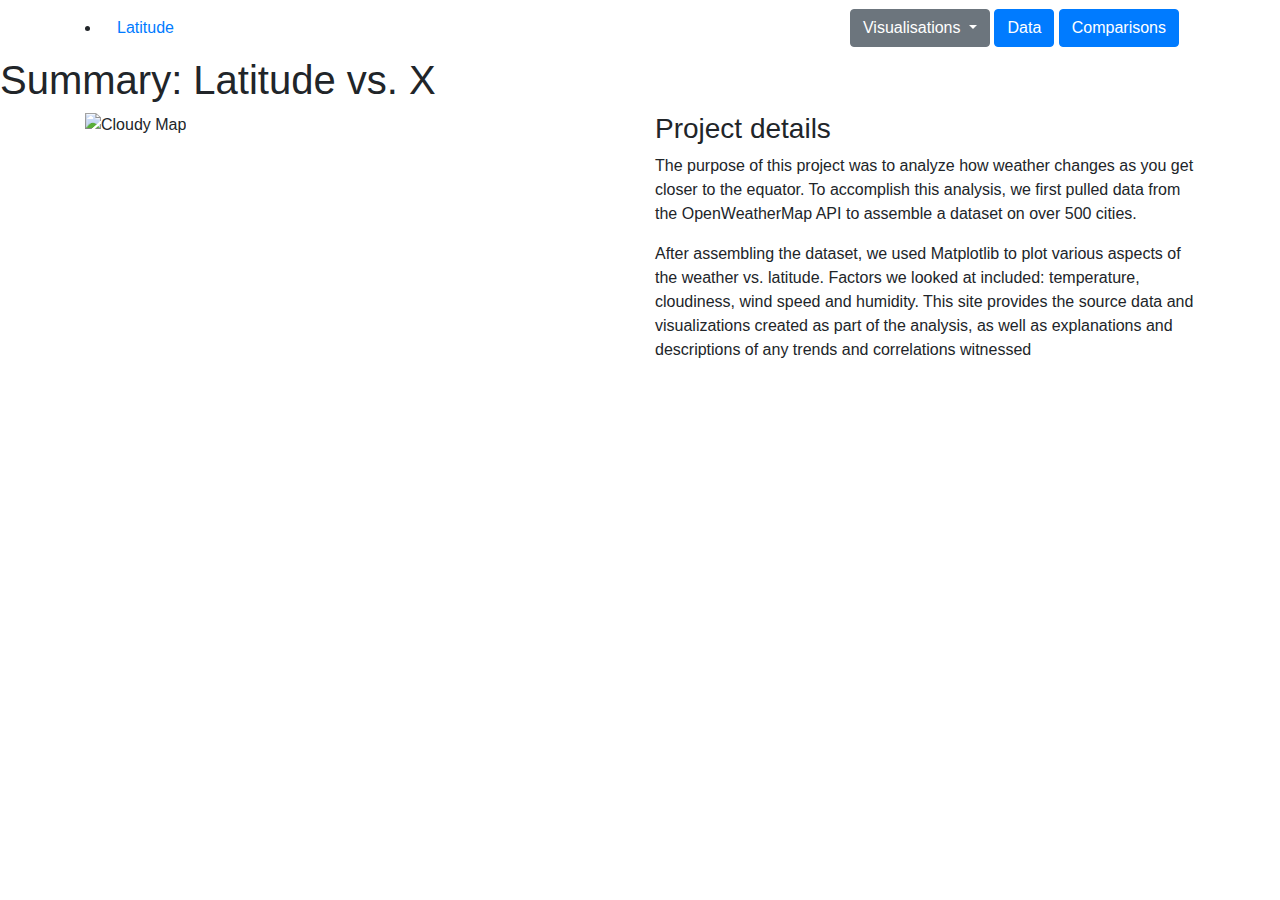
==== index.html @ c6cc6e01 "changed the index file for upload" ====
<!DOCTYPE html>
<html lang="en">

<head>
  <meta charset="UTF-8">
  <title>Latitude</title>
  <link rel="stylesheet" href="https://stackpath.bootstrapcdn.com/bootstrap/4.3.1/css/bootstrap.min.css" integrity="sha384-ggOyR0iXCbMQv3Xipma34MD+dH/1fQ784/j6cY/iJTQUOhcWr7x9JvoRxT2MZw1T" crossorigin="anonymous">
  <link rel="stylesheet" href="styles.css">

</head>

<body>

  <div class="container">
    <nav class="navbar">
      <li class="nav-item">
        <a class="nav-link active" href="C:\Users\Nick\Documents\School\Homework\Web-Design-Challenge\WebVisualisation\index.html">Latitude</a>
      </li>
      <div class="dropdown">
        <button class="btn btn-secondary dropdown-toggle" type="button" id="dropdownMenuButton" data-toggle="dropdown" aria-haspopup="true" aria-expanded="false">
          Visualisations
        </button>
        <div class="dropdown-menu" aria-labelledby="dropdownMenuButton">
          <a class="dropdown-item" href="C:\Users\Nick\Documents\School\Homework\Web-Design-Challenge\WebVisualisation\Max_temp.html">Max Temperature</a>
          <a class="dropdown-item" href="C:\Users\Nick\Documents\School\Homework\Web-Design-Challenge\WebVisualisation\Humidity.html">Humidity</a>
          <a class="dropdown-item" href="C:\Users\Nick\Documents\School\Homework\Web-Design-Challenge\WebVisualisation\Cloudiness.html">Cloudiness</a>
          <a class="dropdown-item" href="C:\Users\Nick\Documents\School\Homework\Web-Design-Challenge\WebVisualisation\Wind_speed.html">Wind Speed</a>

        </div>
        <a class="btn btn-primary" href="C:\Users\Nick\Documents\School\Homework\Web-Design-Challenge\WebVisualisation\Data.html" role="button">Data</a>
        <a class="btn btn-primary" href="C:\Users\Nick\Documents\School\Homework\Web-Design-Challenge\WebVisualisation\Comparisons.html" role="button">Comparisons</a>

    </nav>
  </div>

    <header class="header">
      <h1>Summary: Latitude vs. X </h1>
    </header>
    <main>

      <div class="container" background-color='Blue'>

        <div class="row">

         <div class="col-md-6">
            <img src="C:\Users\Nick\Documents\School\Homework\Web-Design-Challenge\WebVisualisation\Resources\assets\images\Fig1.png" class="img-fluid" alt="Cloudy Map" id="floated">
         </div>

            <div class="col-md-6">
            <article class="post">
            <h3>Project details</h3>
            <p>The purpose of this project was to analyze how weather changes as you get closer to the equator. To accomplish this analysis, we first pulled data from the OpenWeatherMap API to assemble a dataset on over 500 cities.
            </p>
            <p>After assembling the dataset, we used Matplotlib to plot various aspects of the weather vs. latitude. Factors we looked at included: temperature, cloudiness, wind speed and humidity. This site provides the source data and visualizations created as part of the analysis, as well as explanations and descriptions of any trends and correlations witnessed </p>
  
           </article>
            </div>
      </div>
    </div>
    </div>
        
        
       
      </section>
    </main>
  </div>


  <script src="https://code.jquery.com/jquery-3.2.1.slim.min.js" integrity="sha384-KJ3o2DKtIkvYIK3UENzmM7KCkRr/rE9/Qpg6aAZGJwFDMVNA/GpGFF93hXpG5KkN" crossorigin="anonymous"></script>
  <script src="https://cdnjs.cloudflare.com/ajax/libs/popper.js/1.12.9/umd/popper.min.js" integrity="sha384-ApNbgh9B+Y1QKtv3Rn7W3mgPxhU9K/ScQsAP7hUibX39j7fakFPskvXusvfa0b4Q" crossorigin="anonymous"></script>
  <script src="https://maxcdn.bootstrapcdn.com/bootstrap/4.0.0/js/bootstrap.min.js" integrity="sha384-JZR6Spejh4U02d8jOt6vLEHfe/JQGiRRSQQxSfFWpi1MquVdAyjUar5+76PVCmYl" crossorigin="anonymous"></script>
</body>

</html>
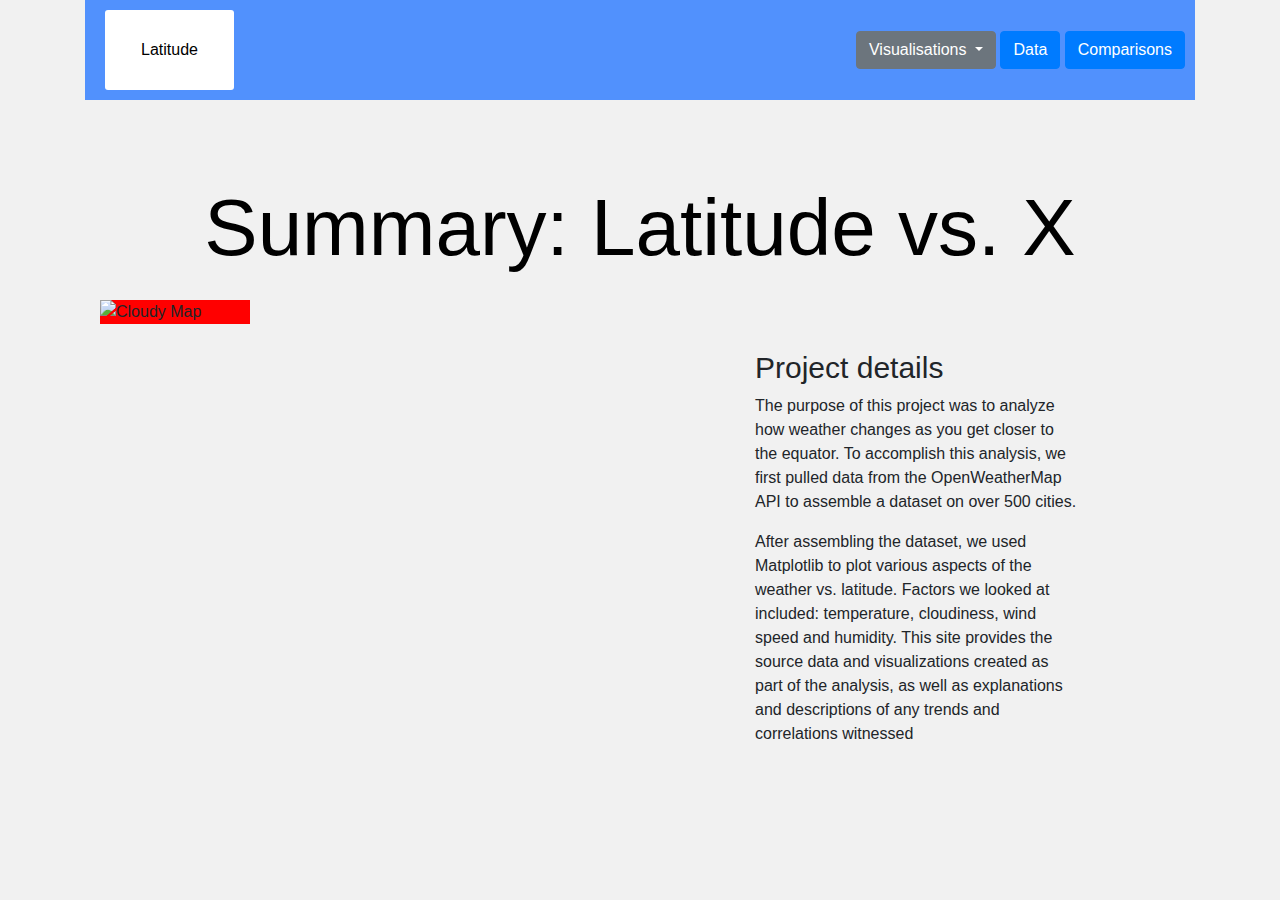
==== commit 8c1c19aa: "Fixed path" ====
--- a/index.html
+++ b/index.html
@@ -5,7 +5,7 @@
   <meta charset="UTF-8">
   <title>Latitude</title>
   <link rel="stylesheet" href="https://stackpath.bootstrapcdn.com/bootstrap/4.3.1/css/bootstrap.min.css" integrity="sha384-ggOyR0iXCbMQv3Xipma34MD+dH/1fQ784/j6cY/iJTQUOhcWr7x9JvoRxT2MZw1T" crossorigin="anonymous">
-  <link rel="stylesheet" href="styles.css">
+  <link rel="stylesheet" href="\WebVisualisation\styles.css">
 
 </head>
 
@@ -14,24 +14,24 @@
   <div class="container">
     <nav class="navbar">
       <li class="nav-item">
-        <a class="nav-link active" href="C:\Users\Nick\Documents\School\Homework\Web-Design-Challenge\WebVisualisation\index.html">Latitude</a>
+        <a class="nav-link active" href="index.html">Latitude</a>
       </li>
       <div class="dropdown">
         <button class="btn btn-secondary dropdown-toggle" type="button" id="dropdownMenuButton" data-toggle="dropdown" aria-haspopup="true" aria-expanded="false">
           Visualisations
         </button>
         <div class="dropdown-menu" aria-labelledby="dropdownMenuButton">
-          <a class="dropdown-item" href="C:\Users\Nick\Documents\School\Homework\Web-Design-Challenge\WebVisualisation\Max_temp.html">Max Temperature</a>
-          <a class="dropdown-item" href="C:\Users\Nick\Documents\School\Homework\Web-Design-Challenge\WebVisualisation\Humidity.html">Humidity</a>
-          <a class="dropdown-item" href="C:\Users\Nick\Documents\School\Homework\Web-Design-Challenge\WebVisualisation\Cloudiness.html">Cloudiness</a>
-          <a class="dropdown-item" href="C:\Users\Nick\Documents\School\Homework\Web-Design-Challenge\WebVisualisation\Wind_speed.html">Wind Speed</a>
+          <a class="dropdown-item" href="\WebVisualisation\Max_temp.html">Max Temperature</a>
+          <a class="dropdown-item" href="\WebVisualisation\Humidity.html">Humidity</a>
+          <a class="dropdown-item" href="\WebVisualisation\Cloudiness.html">Cloudiness</a>
+          <a class="dropdown-item" href="\WebVisualisation\Wind_speed.html">Wind Speed</a>
 
         </div>
-        <a class="btn btn-primary" href="C:\Users\Nick\Documents\School\Homework\Web-Design-Challenge\WebVisualisation\Data.html" role="button">Data</a>
-        <a class="btn btn-primary" href="C:\Users\Nick\Documents\School\Homework\Web-Design-Challenge\WebVisualisation\Comparisons.html" role="button">Comparisons</a>
+        <a class="btn btn-primary" href="\WebVisualisation\Data.html" role="button">Data</a>
+        <a class="btn btn-primary" href="\WebVisualisation\Comparisons.html" role="button">Comparisons</a>
 
     </nav>
-  </div>
+
 
     <header class="header">
       <h1>Summary: Latitude vs. X </h1>
@@ -43,7 +43,7 @@
         <div class="row">
 
          <div class="col-md-6">
-            <img src="C:\Users\Nick\Documents\School\Homework\Web-Design-Challenge\WebVisualisation\Resources\assets\images\Fig1.png" class="img-fluid" alt="Cloudy Map" id="floated">
+            <img src="\WebVisualisation\Resources\assets\images\Fig1.png" class="img-fluid" alt="Cloudy Map" id="floated">
          </div>
 
             <div class="col-md-6">
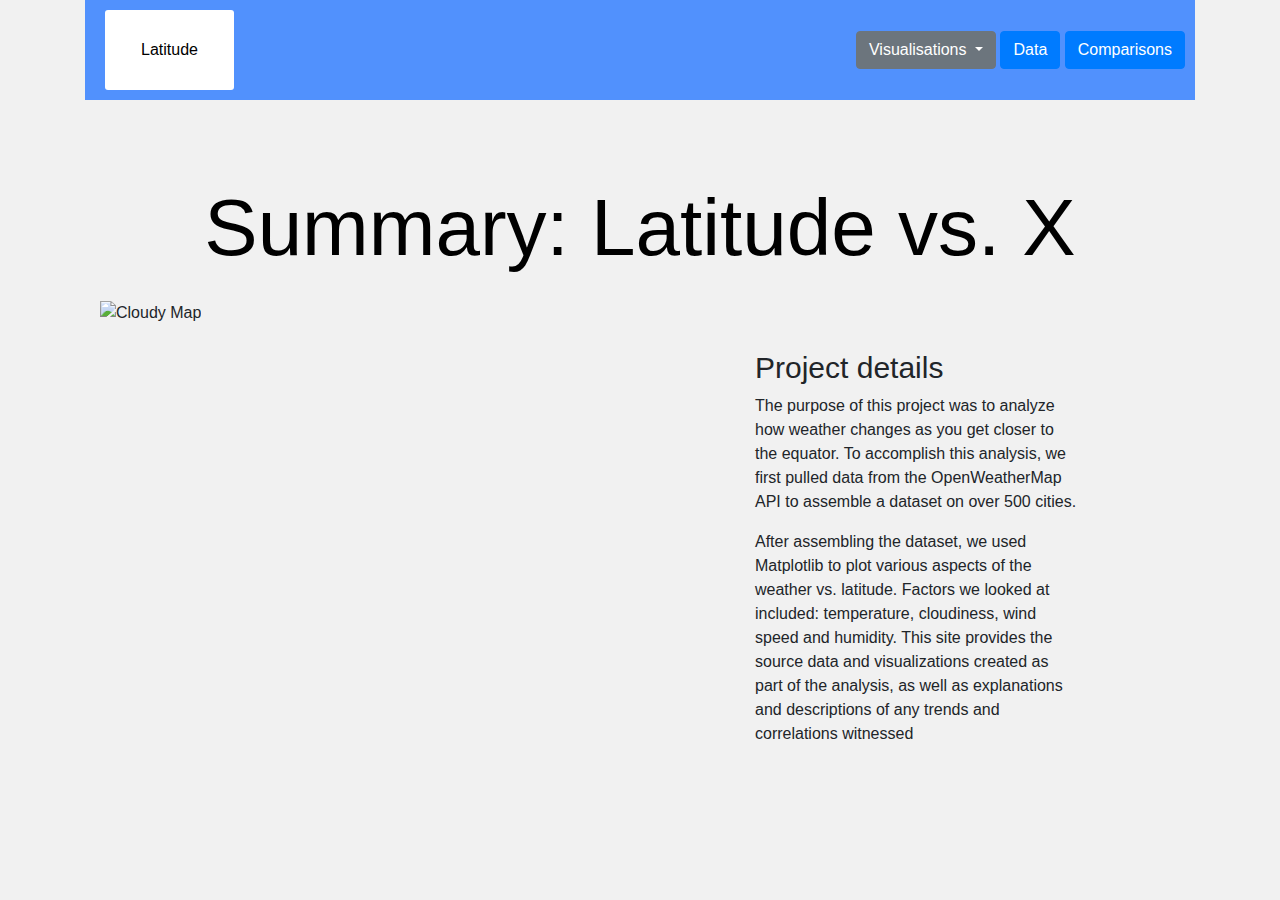
==== commit 46686757: "finally fixed relative paths" ====
--- a/index.html
+++ b/index.html
@@ -5,7 +5,7 @@
   <meta charset="UTF-8">
   <title>Latitude</title>
   <link rel="stylesheet" href="https://stackpath.bootstrapcdn.com/bootstrap/4.3.1/css/bootstrap.min.css" integrity="sha384-ggOyR0iXCbMQv3Xipma34MD+dH/1fQ784/j6cY/iJTQUOhcWr7x9JvoRxT2MZw1T" crossorigin="anonymous">
-  <link rel="stylesheet" href="\WebVisualisation\styles.css">
+  <link rel="stylesheet" href="WebVisualisation\styles.css">
 
 </head>
 
@@ -21,14 +21,14 @@
           Visualisations
         </button>
         <div class="dropdown-menu" aria-labelledby="dropdownMenuButton">
-          <a class="dropdown-item" href="\WebVisualisation\Max_temp.html">Max Temperature</a>
-          <a class="dropdown-item" href="\WebVisualisation\Humidity.html">Humidity</a>
-          <a class="dropdown-item" href="\WebVisualisation\Cloudiness.html">Cloudiness</a>
-          <a class="dropdown-item" href="\WebVisualisation\Wind_speed.html">Wind Speed</a>
+          <a class="dropdown-item" href="WebVisualisation\Max_temp.html">Max Temperature</a>
+          <a class="dropdown-item" href="WebVisualisation\Humidity.html">Humidity</a>
+          <a class="dropdown-item" href="WebVisualisation\Cloudiness.html">Cloudiness</a>
+          <a class="dropdown-item" href="WebVisualisation\Wind_speed.html">Wind Speed</a>
 
         </div>
-        <a class="btn btn-primary" href="\WebVisualisation\Data.html" role="button">Data</a>
-        <a class="btn btn-primary" href="\WebVisualisation\Comparisons.html" role="button">Comparisons</a>
+        <a class="btn btn-primary" href="WebVisualisation\Data.html" role="button">Data</a>
+        <a class="btn btn-primary" href="WebVisualisation\Comparisons.html" role="button">Comparisons</a>
 
     </nav>
 
@@ -43,7 +43,7 @@
         <div class="row">
 
          <div class="col-md-6">
-            <img src="\WebVisualisation\Resources\assets\images\Fig1.png" class="img-fluid" alt="Cloudy Map" id="floated">
+            <img src="WebVisualisation\Resources\assets\images\Fig1.png" class="img-fluid" alt="Cloudy Map">
          </div>
 
             <div class="col-md-6">
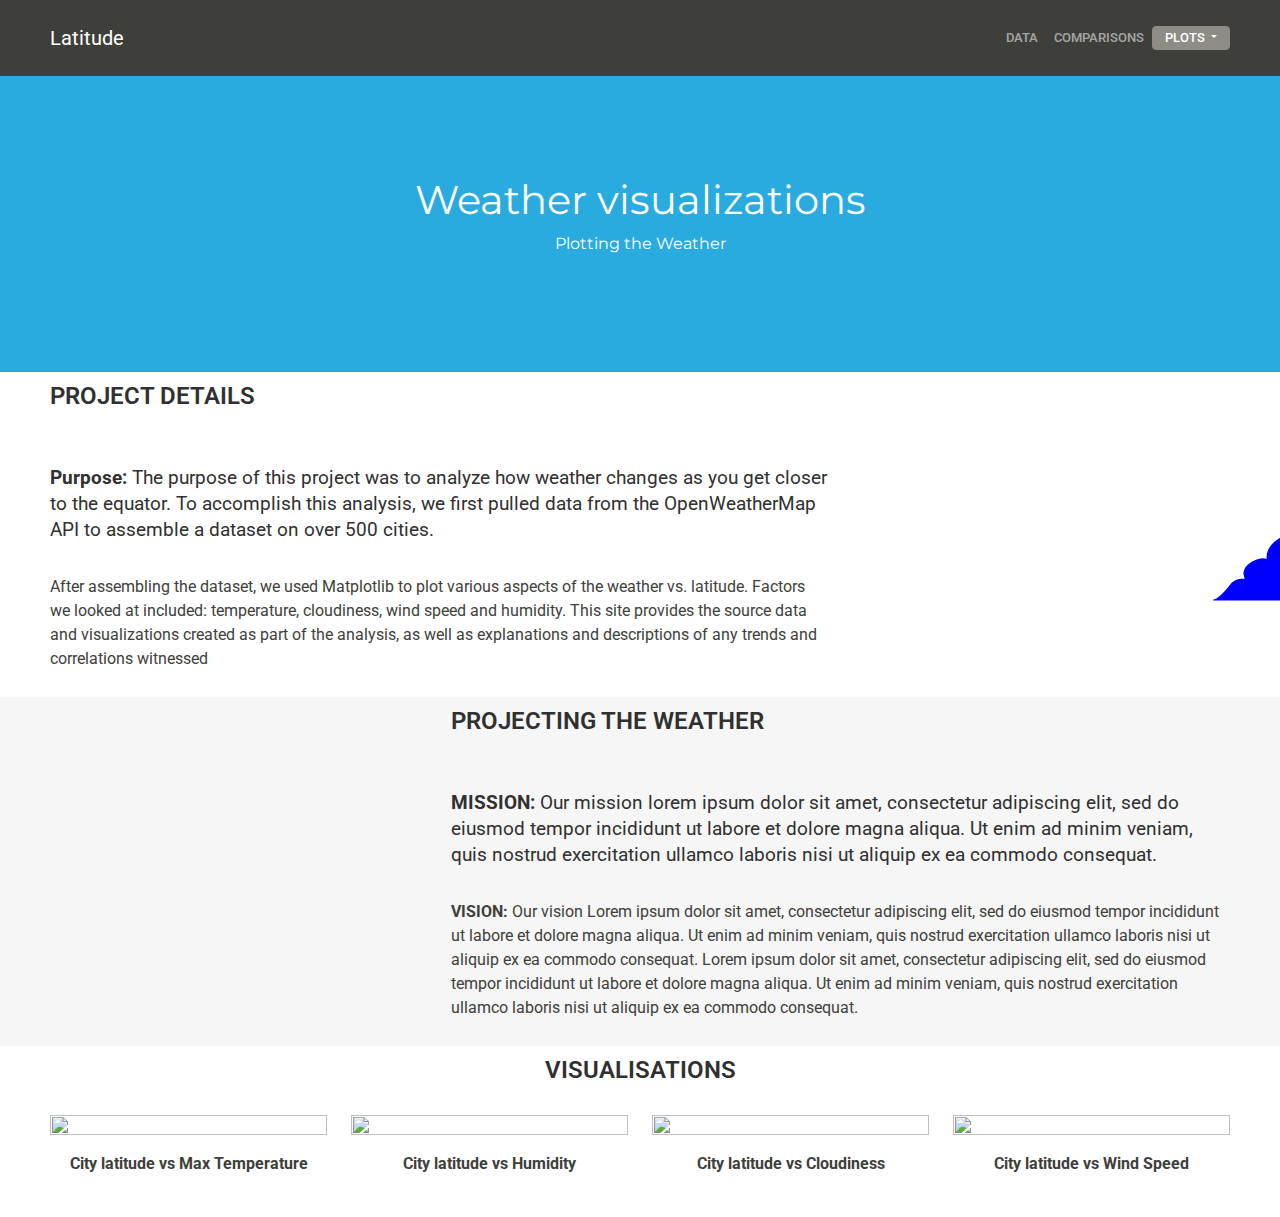
==== commit cf956d35: "added finishing touches" ====
--- a/index.html
+++ b/index.html
@@ -1,74 +1,170 @@
 <!DOCTYPE html>
 <html lang="en">
-
 <head>
-  <meta charset="UTF-8">
-  <title>Latitude</title>
-  <link rel="stylesheet" href="https://stackpath.bootstrapcdn.com/bootstrap/4.3.1/css/bootstrap.min.css" integrity="sha384-ggOyR0iXCbMQv3Xipma34MD+dH/1fQ784/j6cY/iJTQUOhcWr7x9JvoRxT2MZw1T" crossorigin="anonymous">
-  <link rel="stylesheet" href="WebVisualisation\styles.css">
+  <meta charset="utf-8">
+  <meta name="viewport" content="width=device-width, initial-scale=1">
+  <link rel="stylesheet" href="WebVisualisation\bootstrap.css">
+  <link href="https://fonts.googleapis.com/css?family=Montserrat" rel="stylesheet" type="text/css">
+  <link href="https://fonts.googleapis.com/css?family=Lato" rel="stylesheet" type="text/css">
+  <script src="https://cdn.jsdelivr.net/npm/@popperjs/core@2.9.2/dist/umd/popper.min.js" ></script>
+  <script src="https://ajax.googleapis.com/ajax/libs/jquery/3.5.1/jquery.min.js"></script>
+  <script src="https://maxcdn.bootstrapcdn.com/bootstrap/3.4.1/js/bootstrap.min.js"></script>
 
 </head>
-
-<body>
-
-  <div class="container">
-    <nav class="navbar">
-      <li class="nav-item">
-        <a class="nav-link active" href="index.html">Latitude</a>
-      </li>
-      <div class="dropdown">
-        <button class="btn btn-secondary dropdown-toggle" type="button" id="dropdownMenuButton" data-toggle="dropdown" aria-haspopup="true" aria-expanded="false">
-          Visualisations
-        </button>
-        <div class="dropdown-menu" aria-labelledby="dropdownMenuButton">
-          <a class="dropdown-item" href="WebVisualisation\Max_temp.html">Max Temperature</a>
-          <a class="dropdown-item" href="WebVisualisation\Humidity.html">Humidity</a>
-          <a class="dropdown-item" href="WebVisualisation\Cloudiness.html">Cloudiness</a>
-          <a class="dropdown-item" href="WebVisualisation\Wind_speed.html">Wind Speed</a>
-
-        </div>
-        <a class="btn btn-primary" href="WebVisualisation\Data.html" role="button">Data</a>
-        <a class="btn btn-primary" href="WebVisualisation\Comparisons.html" role="button">Comparisons</a>
-
-    </nav>
+<body id="myPage" data-spy="scroll" data-target=".navbar" data-offset="60">
 
 
-    <header class="header">
-      <h1>Summary: Latitude vs. X </h1>
-    </header>
-    <main>
+    <nav class="navbar navbar-expand-lg navbar-dark bg-primary">
+        <div class="container-fluid">
+          <a class="navbar-brand" href="index.html">Latitude</a>
+          <button class="navbar-toggler" type="button" data-bs-toggle="collapse" data-bs-target="#navbarColor01" aria-controls="navbarColor01" aria-expanded="false" aria-label="Toggle navigation">
+            <span class="navbar-toggler-icon"></span>
+          </button>
+      
+          <div class="collapse navbar-collapse" id="navbarColor02">
+            <ul class="navbar-nav ms-auto">
 
-      <div class="container" background-color='Blue'>
+              <li class="nav-item">
+                <a class="nav-link" href="WebVisualisation\Data.html">Data</a>
+              </li>
+              <li class="nav-item">
+                <a class="nav-link" href="WebVisualisation\Comparisons.html">Comparisons</a>
+                
+                <li class="dropdown">
+                    <button class="btn btn-secondary dropdown-toggle" type="button" id="dropdownMenuButton" data-toggle="dropdown" aria-haspopup="true" aria-expanded="false">
+                      Plots
+                    </button>
+                    <div class="dropdown-menu" aria-labelledby="dropdownMenuButton">
+                      <a class="dropdown-item" href="WebVisualisation\Max_temp.html">Max Temperature</a>
+                      <a class="dropdown-item" href="WebVisualisation\Humidity.html">Humidity</a>
+                      <a class="dropdown-item" href="WebVisualisation\Cloudiness.html">Cloudiness</a>
+                      <a class="dropdown-item" href="WebVisualisation\Wind_speed.html">Wind Speed</a>
+                    </div>
+                </li>
+            </ul>
+          </div>
+        </div>
+      </nav>
 
-        <div class="row">
 
-         <div class="col-md-6">
-            <img src="WebVisualisation\Resources\assets\images\Fig1.png" class="img-fluid" alt="Cloudy Map">
-         </div>
 
-            <div class="col-md-6">
-            <article class="post">
-            <h3>Project details</h3>
-            <p>The purpose of this project was to analyze how weather changes as you get closer to the equator. To accomplish this analysis, we first pulled data from the OpenWeatherMap API to assemble a dataset on over 500 cities.
-            </p>
-            <p>After assembling the dataset, we used Matplotlib to plot various aspects of the weather vs. latitude. Factors we looked at included: temperature, cloudiness, wind speed and humidity. This site provides the source data and visualizations created as part of the analysis, as well as explanations and descriptions of any trends and correlations witnessed </p>
-  
-           </article>
-            </div>
+<div class="jumbotron text-center">
+  <h1>Weather visualizations</h1> 
+  <p>Plotting the Weather</p> 
+</div>
+
+<!-- Container (About Section) -->
+<div id="about" class="container-fluid">
+  <div class="row">
+    <div class="col-sm-8">
+      <h2>Project details</h2><br>
+      <h4><strong>Purpose:</strong> The purpose of this project was to analyze how weather changes as you get closer to the equator. To accomplish this analysis, we first pulled data from the OpenWeatherMap API to assemble a dataset on over 500 cities.</h4><br>
+      <p>After assembling the dataset, we used Matplotlib to plot various aspects of the weather vs. latitude. Factors we looked at included: temperature, cloudiness, wind speed and humidity. This site provides the source data and visualizations created as part of the analysis, as well as explanations and descriptions of any trends and correlations witnessed </p>
+    </div>
+    <div class="col-sm-3">
+      <span class="glyphicon">&#x2601;</span>
+    </div>
+  </div>
+</div>
+
+<div class="container-fluid bg-grey">
+  <div class="row">
+    <div class="col-sm-4">
+
+    </div>
+    <div class="col-sm-8">
+      <h2>Projecting the weather</h2><br>
+      <h4><strong>MISSION:</strong> Our mission lorem ipsum dolor sit amet, consectetur adipiscing elit, sed do eiusmod tempor incididunt ut labore et dolore magna aliqua. Ut enim ad minim veniam, quis nostrud exercitation ullamco laboris nisi ut aliquip ex ea commodo consequat.</h4><br>
+      <p><strong>VISION:</strong> Our vision Lorem ipsum dolor sit amet, consectetur adipiscing elit, sed do eiusmod tempor incididunt ut labore et dolore magna aliqua. Ut enim ad minim veniam, quis nostrud exercitation ullamco laboris nisi ut aliquip ex ea commodo consequat.
+      Lorem ipsum dolor sit amet, consectetur adipiscing elit, sed do eiusmod tempor incididunt ut labore et dolore magna aliqua. Ut enim ad minim veniam, quis nostrud exercitation ullamco laboris nisi ut aliquip ex ea commodo consequat.</p>
+    </div>
+  </div>
+</div>
+
+
+
+<div class="container-fluid text-center ">
+  <h2>Visualisations</h2>
+  <div class="row text-center">
+    <div class="col-sm-3">
+      <div class="thumbnail">
+        <a  target="_blank" href="WebVisualisation\Max_temp.html">
+        <img src="WebVisualisation\Resources\assets\images\Fig1.png"  > 
+      </a>
+        <p><strong>City latitude vs Max Temperature</strong></p>
+        
       </div>
     </div>
+    <div class="col-sm-3">
+      <div class="thumbnail">
+        <a  target="_blank" href="WebVisualisation\Humidity.html">
+        <img src="WebVisualisation\Resources\assets\images\Fig2.png">
+        </a>
+        <p><strong>City latitude vs Humidity</strong></p>
+      
+      </div>
     </div>
-        
-        
-       
-      </section>
-    </main>
-  </div>
+    <div class="col-sm-3">
+      <div class="thumbnail">
+        <a  target="_blank" href="WebVisualisation\Cloudiness.html">
+        <img src="WebVisualisation\Resources\assets\images\Fig3.png">
+      </a>
+        <p><strong>City latitude vs Cloudiness</strong></p>
+     
+      </div>
+    </div>
+    <div class="col-sm-3">
+      <div class="thumbnail">
+        <a  target="_blank" href="WebVisualisation\Wind_speed.html">
+        <img src="WebVisualisation\Resources\assets\images\Fig4.png">
+      </a>
+        <p><strong>City latitude vs Wind Speed</strong></p>
+     
+      </div>
+    </div>
+</div>
+  
 
 
-  <script src="https://code.jquery.com/jquery-3.2.1.slim.min.js" integrity="sha384-KJ3o2DKtIkvYIK3UENzmM7KCkRr/rE9/Qpg6aAZGJwFDMVNA/GpGFF93hXpG5KkN" crossorigin="anonymous"></script>
-  <script src="https://cdnjs.cloudflare.com/ajax/libs/popper.js/1.12.9/umd/popper.min.js" integrity="sha384-ApNbgh9B+Y1QKtv3Rn7W3mgPxhU9K/ScQsAP7hUibX39j7fakFPskvXusvfa0b4Q" crossorigin="anonymous"></script>
-  <script src="https://maxcdn.bootstrapcdn.com/bootstrap/4.0.0/js/bootstrap.min.js" integrity="sha384-JZR6Spejh4U02d8jOt6vLEHfe/JQGiRRSQQxSfFWpi1MquVdAyjUar5+76PVCmYl" crossorigin="anonymous"></script>
+<script>
+$(document).ready(function(){
+  // Add smooth scrolling to all links in navbar + footer link
+  $(".navbar a, footer a[href='#myPage']").on('click', function(event) {
+    // Make sure this.hash has a value before overriding default behavior
+    if (this.hash !== "") {
+      // Prevent default anchor click behavior
+      event.preventDefault();
+
+      // Store hash
+      var hash = this.hash;
+
+      // Using jQuery's animate() method to add smooth page scroll
+      // The optional number (900) specifies the number of milliseconds it takes to scroll to the specified area
+      $('html, body').animate({
+        scrollTop: $(hash).offset().top
+      }, 900, function(){
+   
+        // Add hash (#) to URL when done scrolling (default click behavior)
+        window.location.hash = hash;
+      });
+    } // End if
+  });
+  
+  $(window).scroll(function() {
+    $(".slideanim").each(function(){
+      var pos = $(this).offset().top;
+
+      var winTop = $(window).scrollTop();
+        if (pos < winTop + 600) {
+          $(this).addClass("slide");
+        }
+    });
+  });
+})
+</script>
+
+<script src="https://code.jquery.com/jquery-3.2.1.slim.min.js" integrity="sha384-KJ3o2DKtIkvYIK3UENzmM7KCkRr/rE9/Qpg6aAZGJwFDMVNA/GpGFF93hXpG5KkN" crossorigin="anonymous"></script>
+<script src="https://cdnjs.cloudflare.com/ajax/libs/popper.js/1.12.9/umd/popper.min.js" integrity="sha384-ApNbgh9B+Y1QKtv3Rn7W3mgPxhU9K/ScQsAP7hUibX39j7fakFPskvXusvfa0b4Q" crossorigin="anonymous"></script>
+<script src="https://maxcdn.bootstrapcdn.com/bootstrap/4.0.0/js/bootstrap.min.js" integrity="sha384-JZR6Spejh4U02d8jOt6vLEHfe/JQGiRRSQQxSfFWpi1MquVdAyjUar5+76PVCmYl" crossorigin="anonymous"></script>
 </body>
-
 </html>
